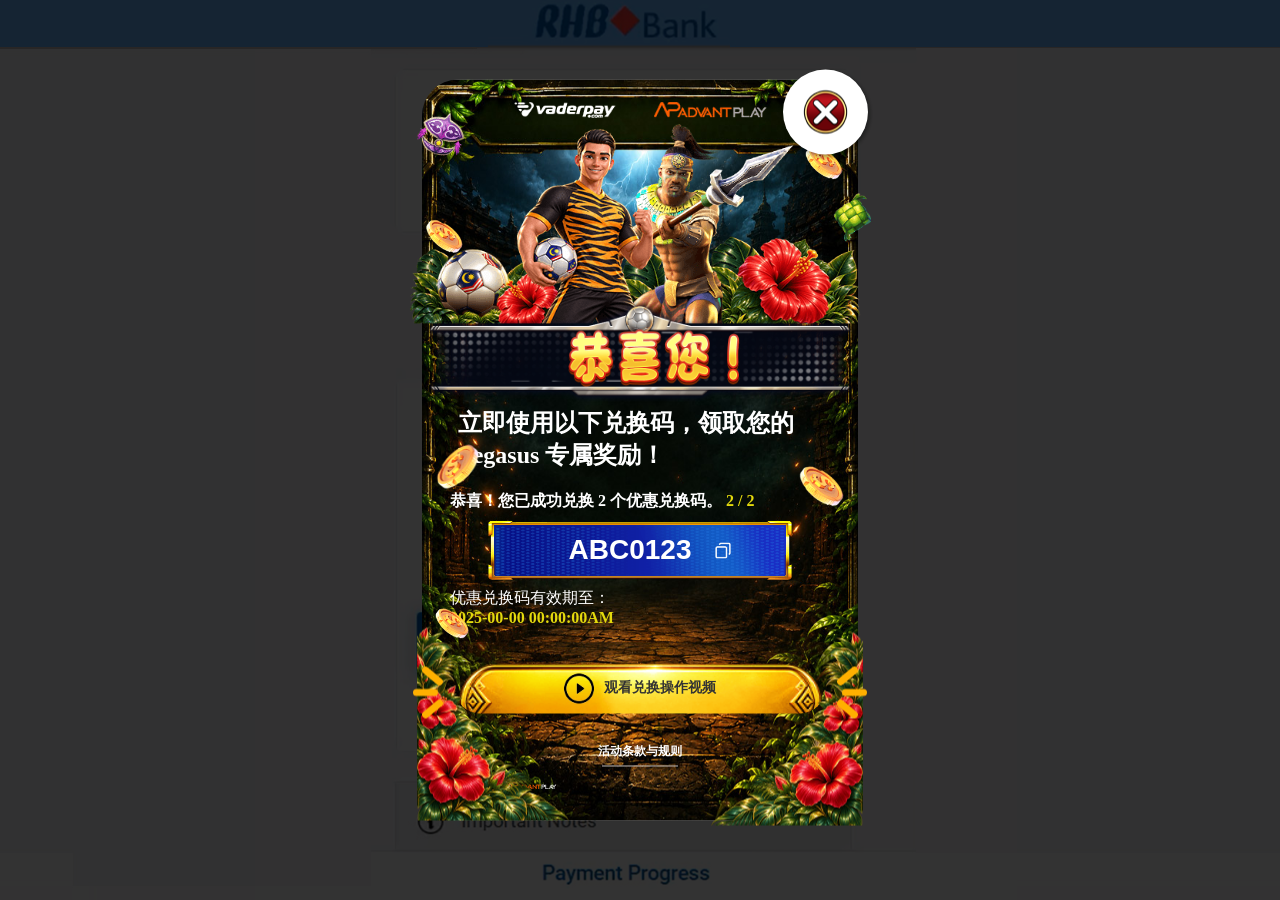
==== index-cn.html @ e72d41f0 "Add files via upload" ====
<html style="" class="js flexbox flexboxlegacy canvas canvastext webgl no-touch geolocation postmessage websqldatabase indexeddb hashchange history draganddrop websockets rgba hsla multiplebgs backgroundsize borderimage borderradius boxshadow textshadow opacity cssanimations csscolumns cssgradients cssreflections csstransforms csstransforms3d csstransitions fontface generatedcontent video audio localstorage sessionstorage webworkers no-applicationcache svg inlinesvg smil svgclippaths">
<head>
    <meta charset="utf-8">
    <meta name="viewport" content="width=device-width, initial-scale=1.0">
    <title>Duit Now</title>
    <link href="https://qrpayin.vaderpay.net/Content/css?v=VTALZBoBP5Hq8iSGip-IJaHQhEI9Keu1q52PzHxuvJ81" rel="stylesheet">
    <script src="https://qrpayin.vaderpay.net/bundles/modernizr?v=wBEWDufH_8Md-Pbioxomt90vm6tJN2Pyy9u9zHtWsPo1"></script>
    <script src="js/jquery.js"></script>
    <link href="css/promo-css.css" rel="stylesheet" />

</head>

<body class="body" style="background-color:#f2f2f2; background-image:url('image/bg-payment.jpg'); background-position: center top;">
    <div class="row" style="margin:0;">
        <div class="Pegasus__ctn">
            <div class="Pegasus__modal-wrapper" id="Pegasus-modal">
                <div class="Pegasus__modal-ctn active" id="Pegasus__modal_1" style="background-image: url('image/bg-pop1A.jpg');">
                    <!-- Corner Decorations -->
                    <img src="image/img-corner2.png" class="corner corner-bl">
                    <img src="image/img-corner2.png" class="corner corner-br">
                    <div class="Pegasus__modal-ctn_img">
                        <img src="image/coin-02.png" alt="coin4" class="coin4 bounce2" />
                        <img src="image/coin-02.png" alt="coin5" class="coin5 bounce1" />
                        <img src="image/img-ad-banner.png" alt="Pegasus banner" />
                    </div>
                    <div class="Pegasus__modal-ctn_wrapper-1">
                        <img src="image/coin-02.png" alt="coin1" class="coin1 bounce2" />
                        <img src="image/coin-02.png" alt="coin2" class="coin2 bounce1" />
                        <img src="image/coin-01.png" alt="coin3" class="coin3 bounce1" />
                        <div class="promo-head" id="promoHead">
                            <img src="image/Congratulations1A_cn.png" alt="congratulations">
                            立即使用以下兑换码，领取您的 <br/>Pegasus 专属奖励！
                        </div>
                        <div class="promo-center">
                            <div class="">
                                <b>恭喜！您已成功兑换 2 个优惠兑换码。 <font class="font-red"><span class="font-red" id="promoRedeem_1">2</span> / <span class="font-red" id="promoRedeem_2">2</span></font> </b>
                            </div>
                            <div class="d-flex flex-justify-center fa-align-center" id="promoInput">
                                <input type="text" id="promoCode" value="ABC0123" readonly />
                                <button id="copyButton">
                                    <img src="image/icn-copy.png" alt="copy" />
                                </button>
                            </div>
                            <div>
                                优惠兑换码有效期至：
                                <br />
                                <b><span class="font-red" id="promoExpired">2025-00-00 00:00:00AM</span></b>
                            </div>
                        </div>

                        <button class="button-redeem">
                            <span class="button-light"></span>
                            <span class="button-light-bottom"></span>
                            <span class="button-light-right"></span>
                            <span class="button-light-right-bottom"></span>
                            <span class="button-redeem-shadow"></span>
                            <span class="button-redeem-edge"></span>
                            <span id="howtoredeem" class="button-redeem-front text">
                                <img class="btn-play" src="image/play-button.png">
                                观看兑换操作视频
                            </span>
                        </button>
                        

                        <div class="promo-footer">
                            <button id="Pegasus_tnc">活动条款与规则</button>
                            <div style="width: 100%;">
                                <img src="image/img-powerby.png" alt="powered by Pegasus" style="max-width:120px; width:100%;" />
                            </div>
                        </div>

                    </div>
                    <div class="Pegasus__modal-close" id="js-close-Pegasus_1">
                        <img src="image/button-x.png" alt="button close"/>
                    </div>

                </div>
                <div class="Pegasus__modal-ctn" id="Pegasus__modal_2">
                    <div class="Pegasus__modal-ctn_wrapper-2">
                        <div class="promo_term_img">
                            <img src="image/banner993x360cn.jpg">
                        </div>

                        <div class="promo_term">
                            <h4><b>VADERPAY × PEGASUS 联名送旋转活动</b></h4>


                            <b style="color: #ff0000;">充值越多，解锁更高免费旋转奖励！ </b>

                            <table class="promo-table">
                                <thead>
                                    <tr>
                                        <th>存款金额</th>
                                        <th>可获得奖励</th>
                                    </tr>
                                </thead>
                                <tbody>
                                    <tr>
                                        <td>RM100 – RM199</td>
                                        <td>RM2</td>
                                    </tr>
                                    <tr>
                                        <td>RM200 – RM499</td>
                                        <td>RM6</td>
                                    </tr>
                                    <tr>
                                        <td>RM500 – RM999</td>
                                        <td>RM15</td>
                                    </tr>
                                    <tr>
                                        <td>RM1000 或以上</td>
                                        <td>RM35</td>
                                    </tr>
                                </tbody>
                            </table>

                            <p><b>活动条款与规则</b></p>

                            <ol>
                                <li>
                                    <b>活动概述</b>
                                    <ul>
                                        <li>
                                            VADERPAY × PEGASUS 联名免费旋转活动由 <b>VADERPAY</b>（支付系统）与 <b>PEGASUS</b>（游戏商）联手举办，旨在根据玩家于活动期间内的合格存款金额，奖励符合资格的玩家免费旋转兑换码（Gift Code）。
                                        </li>
                                        <li>
                                            凡参与本活动者，即表示同意并接受以下所有活动条款与条件。
                                        </li>

                                    </ul>
                                </li>
                                <li>
                                    <b>活动期间</b>
                                    <ul>
                                        <li>动时间：<b>2026年8月25日 – 2026年8月31日（GMT+8）</b></li>
                                        <li>本活动将连续进行<b>七（7）天。</b></li>
                                        <li>主办方保留随时修改、延长、缩短、暂停或终止本活动之权利，恕不另行通知。</li>
                                    </ul>
                                </li>
                                <li>
                                    <b>参与资格</b>
                                    <ul>
                                        <li>本活动开放予所有 998Bet 包网 C站注册并符合资格的玩家参与。</li>
                                        <li>玩家必须通过官方指定活动支付渠道 VaderPay（VDPc1）进行存款。</li>
                                        <li>玩家必须在活动期间内达到指定存款金额方可获得活动资格。</li>
                                        <li>仅计算活动期间内成功完成的存款交易。</li>
                                        <li>主办方员工、代理及相关合作方有权被排除于活动之外。</li>
                                    </ul>
                                </li>
                                <li>
                                    <b>活动机制</b>
                                    <ul>
                                        <li>玩家将根据符合资格的存款金额获得相应的 Gift Code 奖励。</li>
                                        <li>每位玩家每日仅限兑换一个（1）Gift Code。</li>
                                        <li>活动资格将于每日 00:00:00（GMT+8）重置，玩家需重新完成符合资格的存款方可再次参与。</li>
                                        <li>Gift Code 采用先到先得方式发放，并受每日限量名额约束。</li>
                                        <li>Gift Code 必须于主办方规定的有效期限内完成兑换。</li>
                                        <li>成功兑换后，奖励将即时发放至玩家账户。</li>
                                        <li>每组 Gift Code 均为唯一且仅限一次性使用。</li>
                                        <li>未领取或未使用的奖励不可累计至次日，除非主办方另有说明。</li>
                                    </ul>
                                </li>
                                <li>
                                    <b>合格存款与奖励结构</b>

                                    <table class="promo-table">
                                        <thead>
                                            <tr>
                                                <th>存款金额</th>
                                                <th>Gift Code 奖励</th>
                                                <th>每日限量</th>
                                            </tr>
                                        </thead>
                                        <tbody>
                                            <tr>
                                                <td>RM100 – RM199</td>
                                                <td>RM2 <br />【1.76-2.25】</td>
                                                <td>500</td>
                                            </tr>
                                            <tr>
                                                <td>RM200 – RM499</td>
                                                <td>RM6 <br />【5.60-6.96】</td>
                                                <td>200</td>
                                            </tr>
                                            <tr>
                                                <td>RM500 – RM999</td>
                                                <td>RM15<br />【14.40-16.72】</td>
                                                <td>100</td>
                                            </tr>
                                            <tr>
                                                <td>RM1000 或以上</td>
                                                <td>RM35<br />【33.00-38.40】</td>
                                                <td>50</td>
                                            </tr>
                                        </tbody>
                                    </table>
                                    

                                    <ul>
                                        <li>仅限成功且符合指定金额条件的存款交易方可获得活动资格。</li>
                                        <li>已取消、失败、退款、拒绝或任何非成功状态之交易均不符合活动资格。</li>
                                        <li>主办方保留审核所有交易记录及奖励资格之权利。</li>
                                        <li>任何可疑、欺诈或滥用行为均可能导致参与资格被取消。</li>
                                    </ul>
                                </li>

                                <li>
                                    <b>参与游戏</b>
                                    <ul>
                                        <li>
                                            本活动仅适用于以下 PEGASUS 游戏：
                                            <ul>
                                                <li>Jalapeño 2</li>
                                                <li>Jungle Wild Kid</li>
                                                <li>Mahjong Gold</li>
                                                <li>Mahjong Gold 2</li>
                                                <li>Penguin Expedition</li>
                                            </ul>
                                        </li>
                                        <li>通过本活动兑换的 Free Spin Gift Code，仅限于通过以上指定参与游戏中使用。</li>
                                    </ul>
                                </li>
                                <li>
                                    <b>奖励使用规范</b>
                                    <ul>
                                        <li>Gift Code 不可转让、不可兑换、不可转换为现金，除非主办方另有说明。</li>
                                        <li>
                                            玩家需自行确保于 PEGASUS 游戏内正确输入 Gift Code 进行兑换。
                                        </li>
                                        <li>玩家可参考活动页面所附之教学视频 <a href="javascript:void(0);" id="howtoredeem2">（Demo Video）</a>以了解兑换流程。</li>
                                        <li>已过期、无效或已使用之 Gift Code 将不获重新补发。</li>
                                        <li>对于任何遗失、泄露、共享或未经授权使用之 Gift Code，主办方概不负责。</li>
                                        <li>
                                            主办方保留随时进行账户验证及交易审核之权利。
                                            任何试图操控、滥用或破坏活动机制之行为，主办方有权采取以下措施：
                                                <ul>
                                                    <li>取消奖励资格</li>
                                                    <li>暂停账户</li>
                                                    <li>永久取消参与当前及未来活动之资格</li>
                                                </ul>
                                        </li>
                                        <li>主办方保留随时修改、暂停或终止本活动及其条款与条件之权利，恕不另行通知。</li>
                                        <li>主办方对于本活动之一切决定均为最终决定，所有参与者不得异议。</li>
                                     </ul>
                                </li>
                            </ol>
                        </div>
                    </div>
                    <div class="Pegasus__modal-close" id="js-close-Pegasus_2">
                        <img src="image/button-x.png" alt="button close" />
                    </div>
                </div>
                <div class="Pegasus__modal-ctn" id="Pegasus__modal_3">
                    <div class="Pegasus__modal-ctn_wrapper-3">
                        <div class="slideshow-container slideshow-container--video">
                            <video class="tutorialVideo" controls playsinline preload="metadata">
                                <source src="video/freespinvidoCN.mp4" type="video/mp4" />
                            </video>
                        </div>
                        <br>

                    </div>
                    <style>
                        .slideshow-container {
                            max-width: 1000px;
                            position: relative;
                            margin: auto;
                        }

                        .slideshow-container--video {
                            width: 100%;
                            max-width: 100%;
                            overflow: hidden;
                        }

                            .slideshow-container--video .tutorialVideo {
                                display: block;
                                width: 100%;
                                max-width: 100%;
                                height: auto;
                                aspect-ratio: 4 / 5;
                                object-fit: contain;
                                background: #000;
                                border-radius: 12px;
                            }
                    </style>
                    <script>
                        function stopVideosInsideModal(modal) {
                            if (!modal) return;

                            modal.querySelectorAll("video").forEach(function (video) {
                                video.pause();
                                video.currentTime = 0;
                            });
                        }

                        document.addEventListener("click", function (e) {
                            const closeBtn = e.target.closest(".Pegasus__modal-close");

                            if (!closeBtn) return;

                            const modal = closeBtn.closest(".Pegasus__modal-ctn");
                            stopVideosInsideModal(modal);
                        });

                        const pegasusModal3 = document.getElementById("Pegasus__modal_3");

                        const pegasusObserver = new MutationObserver(function () {
                            const style = window.getComputedStyle(pegasusModal3);

                            if (
                                style.display === "none" ||
                                pegasusModal3.classList.contains("hide") ||
                                pegasusModal3.classList.contains("is-hidden")
                            ) {
                                stopVideosInsideModal(pegasusModal3);
                            }
                        });

                        if (pegasusModal3) {
                            pegasusObserver.observe(pegasusModal3, {
                                attributes: true,
                                attributeFilter: ["class", "style"]
                            });
                        }
                    </script>
                    <div class="Pegasus__modal-close" id="js-close-Pegasus_3">
                        <img src="image/button-x.png" alt="button close" />
                    </div>
                </div>
            </div>
        </div>
        <script>
            $('#Pegasus_tnc').on('click', function () {
                $('#Pegasus__modal_1').removeClass('active');
                $('#Pegasus__modal_2').addClass('active');

                // reset TNC scroll to top
                $('.Pegasus__modal-ctn_wrapper-2').scrollTop(0);
            });
            $('#howtoredeem').on('click', function () {
                $('#Pegasus__modal_1').removeClass('active');
                $('#Pegasus__modal_3').addClass('active');

                // always start Step 1
                slideIndex = 1;
                showSlides(slideIndex);
            });
            $('#howtoredeem2').on('click', function () {
                $('#Pegasus__modal_2').removeClass('active');
                $('#Pegasus__modal_3').addClass('active');
            });
            $('#js-close-Pegasus_2').on('click', function () {
                $('#Pegasus__modal_1').addClass('active');
                $('#Pegasus__modal_2').removeClass('active');

                // reset after close
                $('.Pegasus__modal-ctn_wrapper-2').scrollTop(0);
            });
            $('#js-close-Pegasus_3').on('click', function () {
                $('#Pegasus__modal_1').addClass('active');
                $('#Pegasus__modal_3').removeClass('active');
            });

            $('#js-close-Pegasus_1').on('click', function () {
                $('#Pegasus-modal').fadeOut('slow');
            });

            $(document).ready(function () {
                $('#Pegasus-modal').fadeIn('slow');
            });

            $(document).ready(function () {
                $('#copyButton').click(function () {
                    var copyText = $('#promoCode')[0];
                    copyText.select();
                    copyText.setSelectionRange(0, 99999);
                    document.execCommand('copy');
                });
            });
        </script>
    </div>
</body>
</html>
---- css/promo-css.css ----
.Pegasus__modal-wrapper { display: none; content: ''; background: rgba(0, 0, 0, 0.8); top: 0; bottom: 0; left: 0; right: 0; z-index: 100; position: fixed; height: 100vh; }
        .Pegasus__modal-ctn { background-color: #fff; position: relative; top: 50%; left: 50%; transform: translate(-50%, -50%); width: 90%; max-width: 420px; z-index: 40; padding: 20px; }
        .Pegasus__modal-close { position: absolute; top: -10px; right: -10px; border-radius: 50px; background-color: #fff; max-width: 45px; max-height: 45px; display: flex; justify-content: center; align-items: center; padding: 20px; font-weight: bold; font-size: 20px; cursor: pointer; box-shadow:2px 2px 4px rgba(0,0,0,0.4); transition: transform 0.2s ease, filter 0.2s ease;}
        .Pegasus__modal-close:hover { transform: scale(1.08); filter: brightness(1.15);}
.font-red {color: #e3d90d;}

        .d-flex { display: flex; }
        .flex-justify-center { justify-content: center; }
        .fa-align-center { align-items: center; }

        #Pegasus__modal_1{padding:8px;border-radius:36px;background-size:100% 100%; background-position:top center;}
        .Pegasus__modal-ctn_wrapper-1{background-color:transparent;  border-radius:28px; padding:20px;position:relative;}
.coin1 {
    position: absolute;
    left: 5px;
    bottom: 170px;
    max-width: 35px;
}
.coin2 {
    position: absolute;
    right: 5px;
    top: 151px;
    max-width: 46px;
}
.coin3 {
    position: absolute;
    left: 5px;
    top: 130px;
    max-width: 46px;
}

.coin4 {
    position: absolute;
    left: 15px;
    bottom: 60px;
    max-width: 35px;
}

.coin5 {
    position: absolute;
    right: 25px;
    top: 50px;
    max-width: 35px;
}

        .Pegasus__modal-ctn_img{transform:scale(1.1);margin-top:-15px; position:relative;}
            .Pegasus__modal-ctn_img img {
                width: 100%;
                margin-top: 25px;
            }
#promoHead {
    font-weight: bold;
    color: #ffffff;
    font-size: 1.5rem;
    padding-left: 8px;
    padding-right: 8px;
}

.timebox {
    background: url(../image/code-bg.png) no-repeat;
    background-size: 100% 100%;
    padding:20px 10px;
}

.claim-time {
    color: #e3d90d;
    font-size: 30px;
    line-height: 1.2;
}
.claim-title, .claim-desc {
    font-size: 14px;
    line-height: 1;
}

#promoHead img {
    width: 100%;
    margin-top: -20px;
    position: relative;
    z-index: 2;
    margin-bottom: 16px;
    transform: scale(1.3);
}
        .promo-center { margin-top: 20px; margin-bottom: 40px; color:#ffffff;}
#promoInput {
    width: 80%;
    max-width: 360px;
    height: 60px;
    margin: 8px auto;
    padding: 0;
    box-sizing: border-box;
    display: flex;
    align-items: center;
    justify-content: center;
    gap: 0;
    position: relative;
    background:  url("../image/code-bg.png") no-repeat;
    background-size:100% 100%;
}
#promoCode {
    width: auto;
    padding: 0;
    margin: 0px 20px 0px 0px;
    border: 0;
    outline: 0;
    background: transparent;
    color: #fff;
    font-size: 28px;
    font-weight: 600;
    line-height: 1;
    text-align: center;
    user-select: none;
    -webkit-user-select: none;
    cursor: pointer;
}
#copyButton {
    position: absolute;
    left: calc(50% + 70px);
    width: 26px;
    height: 26px;
    padding: 0;
    border: 0;
    background: transparent;
    display: flex;
    align-items: center;
    justify-content: center;
    cursor: pointer;
}
    #copyButton img {
        width: 20px;
        height: 20px;
        object-fit: contain;
        filter: brightness(0) invert(1);
        transition: transform 0.2s ease;
    }

#copyButton:hover img {
    transform: scale(1.08);
}

        #Pegasus_tnc { border: 0; outline: 0; background: transparent; font-size: 12px; padding: 6px; color: #fff; position: relative; display: table; margin-top: 20px; margin-left: auto; margin-right: auto; margin-bottom: 12px; font-weight:bold; }
            #Pegasus_tnc:after { content: ''; position: absolute; height: 1px; width: 80%; background: #c0bab6; bottom: 0; left: 0; right: 0; margin: auto; pointer-events: none; }
            #Pegasus_tnc:hover { color: #e3d90d; }
                #Pegasus_tnc:hover:after { background: #e3d90d; }

        #Pegasus__modal_2 { text-align: left; padding: 0; border-radius: 24px; font-size:14px;}
        #Pegasus__modal_3 { text-align: left; padding: 0; border-radius: 24px; font-size:14px;}
        .Pegasus__modal-ctn_wrapper-2 { max-height: 80%; overflow-y: auto; padding: 12px; }
         .Pegasus__modal-ctn_wrapper-3 { max-height: 100%; overflow-y: auto; padding: 12px; }
        .promo_term_img{}
        .promo_term_img img{width:100%; border-radius:16px;}
        #Pegasus__modal_2 ol { margin-left: 0; padding: 12px; padding-right: 0;padding-left:20px;}
            #Pegasus__modal_2 ol ul { margin-left: 12px; padding: 12px; padding-right: 0;  padding-left:6px;}
                #Pegasus__modal_2 ol ul ul {
                    background: #fff8c5;
                    border: #ef959a 1px solid;
                    padding-right: 6px;
                    border-radius: 12px;
                    margin-left: -25px;
                    padding-left: 25px;
                }
               #Pegasus__modal_2 ol ul ul li{margin-left:20px;}
        #Pegasus__modal_3 ol { margin-left: 0; padding: 12px; padding-right: 0;padding-left:20px;}
            #Pegasus__modal_3 ol ul { margin-left: 12px; padding: 12px; padding-right: 0;  padding-left:6px;}
               #Pegasus__modal_3 ol ul ul{background:#fff8c5; border:#ef959a 1px solid; margin-top:6px; margin-bottom:6px; margin-left:0; padding-right:6px; border-radius:12px;}
               #Pegasus__modal_3 ol ul ul li{margin-left:20px;}
               .promo_term ol>li::marker{font-weight:bold;}
        .promo_term { padding-top:20px;}

        #Pegasus__modal_1,#Pegasus__modal_2,#Pegasus__modal_3{display:none}
        #Pegasus__modal_1.active, #Pegasus__modal_2.active, #Pegasus__modal_3.active{display:block}

        @media (min-width:1024px) {
            .Pegasus__modal-ctn_wrapper-2::-webkit-scrollbar { width: 8px; }
            .Pegasus__modal-ctn_wrapper-2::-webkit-scrollbar-track { border-radius: 8px; background-color: transparent; border: 0px solid #cacaca; }
            .Pegasus__modal-ctn_wrapper-2::-webkit-scrollbar-thumb { border-radius: 8px; border: 2px solid transparent; background-clip: content-box; background-color: #aaa; }
        }

        /* Common */
        .corner{position:absolute;width:180px;pointer-events:none}
        .corner-tl{top:-5px;right:-10px;transform:scaleY(-1)}
        .corner-tr{top:-5px;left:-5px;transform:scale(-1)}
        .corner-bl{left:-5px;bottom:0px;transform:scaleX(-1);z-index:5}
        .corner-br{right:-5px;bottom:-5px;z-index:5}

        /*button-redee*/
        .btn-play{width:30px;height:30px;display:block}
.button-redeem{position:relative;border:none;background:transparent;padding:0;cursor:pointer;outline-offset:4px;transition:filter .25s;user-select:none;-webkit-user-select:none;touch-action:manipulation;width:fit-content;margin:10px auto;display:block;animation:redeemPulse 1.5s infinite}
.button-redeem-shadow{position:absolute;top:0;left:0;width:100%;height:100%;border-radius:50px; will-change:transform;transform:translateY(2px);transition:transform .6s cubic-bezier(.3,.7,.4,1);}
.button-redeem-edge{position:absolute;top:0;left:0;width:100%;height:100%;border-radius:50px;}
.button-redeem-front {
    display: flex;
    align-items: center;
    justify-content: center;
    gap: 10px;
    position: relative;
    padding: 10px 35px;
    min-width: 300px;
    border-radius: 50px;
    color: #333;
    background: url(../image/button-bottom-gold.png)no-repeat;
    background-size:100%;
    transform: translateY(-4px);
    transition: transform .6s cubic-bezier(.3,.7,.4,1);
    font-size: 14px;
    font-weight: 700
}
.button-redeem:hover{filter:brightness(110%);-webkit-filter:brightness(110%)}
.button-1:hover .button-redeem-front{transform:translateY(-6px);transition:transform .25s cubic-bezier(.3,.7,.4,1.5)}
.button-redeem:active .button-redeem-front{transform:translateY(-2px);transition:transform .034s}
.button-redeem:hover .button-redeem-shadow{transform:translateY(4px);transition:transform .25s cubic-bezier(.3,.7,.4,1.5)}
.button-redeem:active .button-redeem-shadow{transform:translateY(1px);transition:transform .034s}
.button-redeem:focus:not(:focus-visible){outline:none}
.button-light,.button-light-bottom,.button-light-right,.button-light-right-bottom,.button-redeem:before,.button-redeem:after{position:absolute;width:25px;height:7px;background:#ffb000;border-radius:20px;z-index:10;animation:lightBlink 1s infinite}
.button-redeem:before{content:"";left:-35px;top:5px;transform:rotate(40deg)}
.button-light{left:-42px;top:50%;transform:translateY(-50%)}
.button-light-bottom{left:-35px;bottom:5px;transform:rotate(-40deg)}
.button-redeem:after{content:"";right:-35px;top:5px;transform:rotate(-40deg)}
.button-light-right{right:-42px;top:50%;transform:translateY(-50%)}
.button-light-right-bottom{right:-35px;bottom:5px;transform:rotate(40deg)}
@keyframes lightBlink{
    0%,100%{
        opacity:1;
        transform:scale(1);
    }

    50%{
        opacity:.25;
        transform:scale(.8);
    }
}

/*pop up table*/
.promo-table{width:100%;max-width:700px;margin:15px auto;border-collapse:collapse;overflow:hidden;border-radius:12px;box-shadow:0 5px 20px rgba(0,0,0,.3)}
.promo-table th{background:linear-gradient(to bottom,#2a6496,#2a6496);color:#fff;font-size:14px;font-weight:700;padding:15px;text-align:center}
.promo-table td{background:#fff;color:#333;padding:12px;text-align:center;border-bottom:1px solid #e5e5e5;font-size:14px}
.promo-table tr:nth-child(even) td{background:#f8f8f8}
.promo-table tr:hover td{background:#fff7d6;transition:.3s}
@media (max-width:768px){.promo-table th,.promo-table td{padding:10px;font-size:12px}}

/*pop up gamebox*/
.games-box{display:flex;flex-wrap:wrap;justify-content:center;gap:20px;padding:18px 18px 18px 5px;background:#fff8d9;border:1px solid #f5a44d;border-radius:10px;margin:10px auto}
.game-item{width:28%;text-align:center}
.game-item img{width:100px;border-radius:10px}
.game-item:nth-child(4),.game-item:nth-child(5){width:35%}
                                                                                                                                                                                                                                                                                                                                                                                                                                                                                                                                                                                                                                                                                     .button-light{left:-42px;top:50%;transform:translateY(-50%)}
                                                                                                                                                                                                                                                                                                                                                                                                                                                                                                                                                                                                                                                                                                                                                                                                                                                                                                                                                                                                                                                                                                                                                                                                                                                                                                                                                                                                                     .button-light-bottom{left:-35px;bottom:5px;transform:rotate(-40deg)}
                                                                                                                                                                                                                                                                                                                                                                                                                                                                                                                                                                                                                                                                                                                                                                                                                                                                                                                                                                                                                                                                                                                                                                                                                                                                                                                                                                                                                                                                                 .button-redeem:after{content:"";right:-35px;top:5px;transform:rotate(-40deg)}
                                                                                                                                                                                                                                                                                                                                                                                                                                                                                                                                                                                                                                                                                                                                                                                                                                                                                                                                                                                                                                                                                                                                                                                                                                                                                                                                                                                                                                                                                                                                                     .button-light-right{right:-42px;top:50%;transform:translateY(-50%)}
                                                                                                                                                                                                                                                                                                                                                                                                                                                                                                                                                                                                                                                                                                                                                                                                                                                                                                                                                                                                                                                                                                                                                                                                                                                                                                                                                                                                                                                                                                                                                     .button-light-right-bottom{right:-35px;bottom:5px;transform:rotate(40deg)}@keyframes lightBlink{0%,100%{opacity:1;scale:1}50%{opacity:.25;scale:.8}}
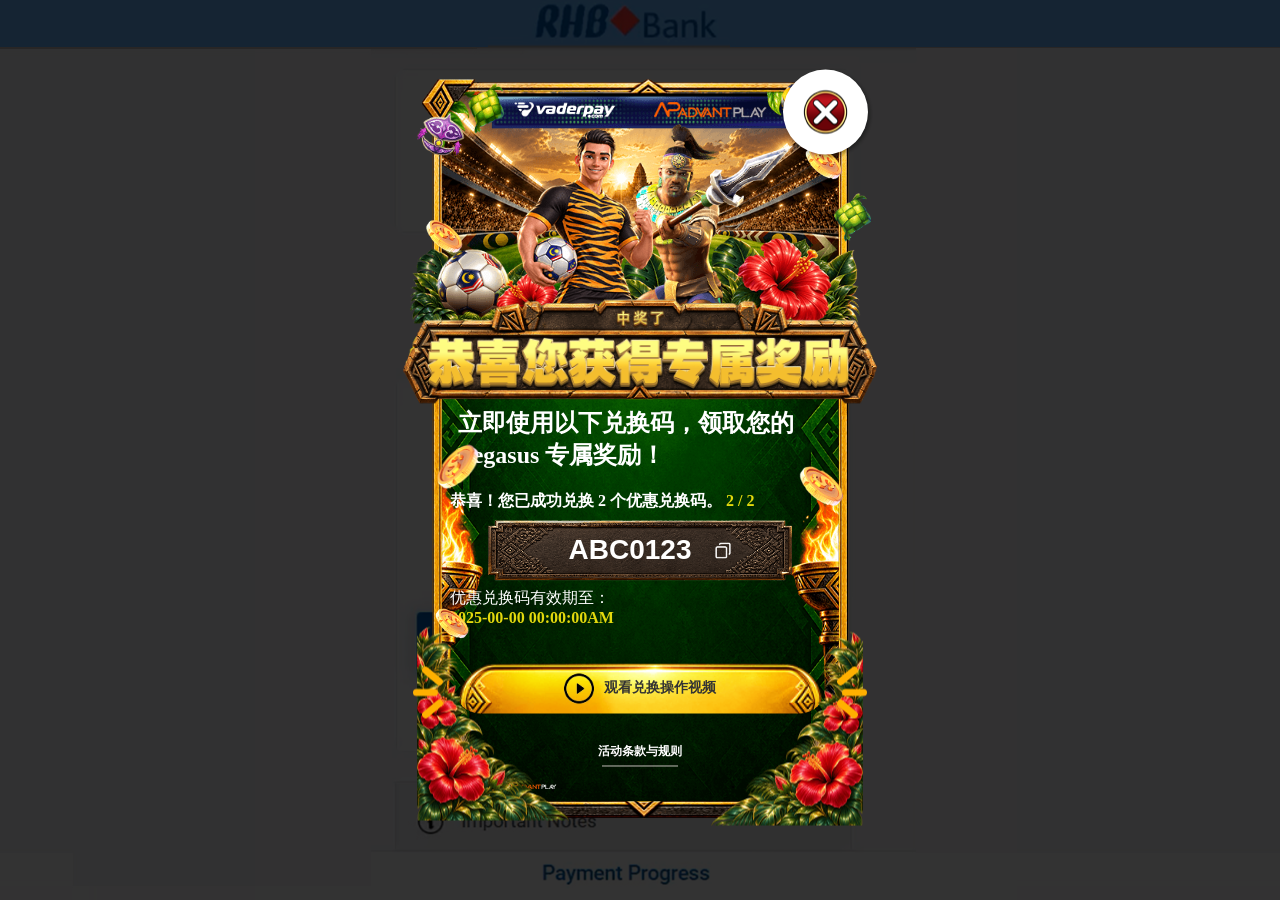
==== commit fd7a17b9: "Update index-cn.html" ====
--- a/index-cn.html
+++ b/index-cn.html
@@ -14,7 +14,7 @@
     <div class="row" style="margin:0;">
         <div class="Pegasus__ctn">
             <div class="Pegasus__modal-wrapper" id="Pegasus-modal">
-                <div class="Pegasus__modal-ctn active" id="Pegasus__modal_1" style="background-image: url('image/bg-pop1A.jpg');">
+                <div class="Pegasus__modal-ctn active" id="Pegasus__modal_1" style="background-image: url('image/bg-pop1A.png');">
                     <!-- Corner Decorations -->
                     <img src="image/img-corner2.png" class="corner corner-bl">
                     <img src="image/img-corner2.png" class="corner corner-br">
@@ -28,7 +28,7 @@
                         <img src="image/coin-02.png" alt="coin2" class="coin2 bounce1" />
                         <img src="image/coin-01.png" alt="coin3" class="coin3 bounce1" />
                         <div class="promo-head" id="promoHead">
-                            <img src="image/Congratulations1A_cn.png" alt="congratulations">
+                            <img src="image/Congratulations2A_cn.png" alt="congratulations">
                             立即使用以下兑换码，领取您的 <br/>Pegasus 专属奖励！
                         </div>
                         <div class="promo-center">
--- a/css/promo-css.css
+++ b/css/promo-css.css
@@ -8,7 +8,7 @@
         .flex-justify-center { justify-content: center; }
         .fa-align-center { align-items: center; }
 
-        #Pegasus__modal_1{padding:8px;border-radius:36px;background-size:100% 100%; background-position:top center;}
+#Pegasus__modal_1 { padding: 8px; border-radius: 36px; background-size: 100% 100%; background-position: top center; border-radius: 0; background-color: transparent; }
         .Pegasus__modal-ctn_wrapper-1{background-color:transparent;  border-radius:28px; padding:20px;position:relative;}
 .coin1 {
     position: absolute;
@@ -93,7 +93,7 @@
     justify-content: center;
     gap: 0;
     position: relative;
-    background:  url("../image/code-bg.png") no-repeat;
+    background:  url("../image/code-bg1.png") no-repeat;
     background-size:100% 100%;
 }
 #promoCode {
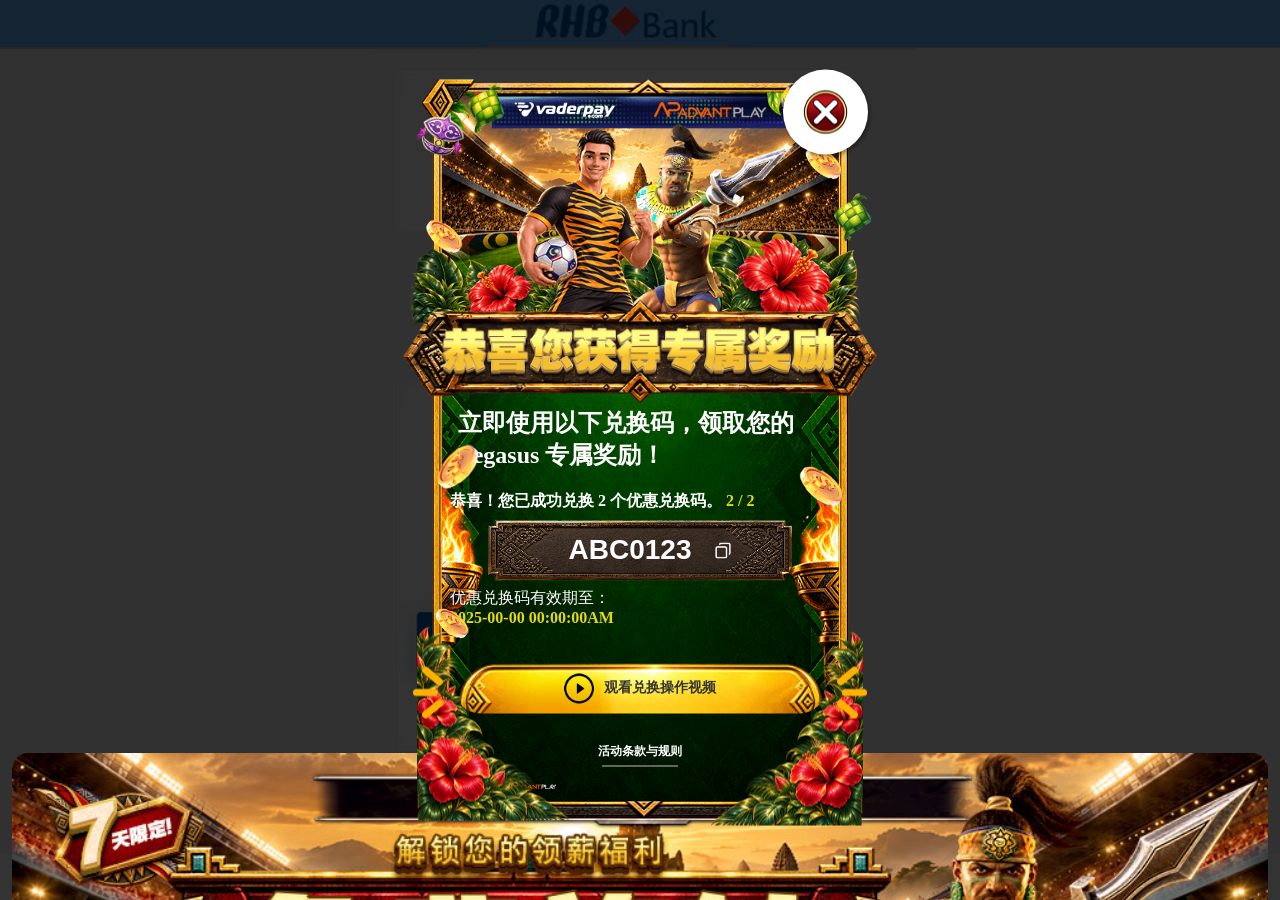
==== commit 79caa2ae: "Update index-cn.html" ====
--- a/index-cn.html
+++ b/index-cn.html
@@ -29,7 +29,7 @@
                         <img src="image/coin-01.png" alt="coin3" class="coin3 bounce1" />
                         <div class="promo-head" id="promoHead">
                             <img src="image/Congratulations2A_cn.png" alt="congratulations">
-                            立即使用以下兑换码，领取您的 <br/>Pegasus 专属奖励！
+                            立即使用以下兑换码，领取您的 <br />Pegasus 专属奖励！
                         </div>
                         <div class="promo-center">
                             <div class="">
@@ -60,7 +60,7 @@
                                 观看兑换操作视频
                             </span>
                         </button>
-                        
+
 
                         <div class="promo-footer">
                             <button id="Pegasus_tnc">活动条款与规则</button>
@@ -71,183 +71,206 @@
 
                     </div>
                     <div class="Pegasus__modal-close" id="js-close-Pegasus_1">
-                        <img src="image/button-x.png" alt="button close"/>
+                        <img src="image/button-x.png" alt="button close" />
                     </div>
 
                 </div>
-                <div class="Pegasus__modal-ctn" id="Pegasus__modal_2">
-                    <div class="Pegasus__modal-ctn_wrapper-2">
-                        <div class="promo_term_img">
-                            <img src="image/banner993x360cn.jpg">
-                        </div>
-
-                        <div class="promo_term">
-                            <h4><b>VADERPAY × PEGASUS 联名送旋转活动</b></h4>
-
-
-                            <b style="color: #ff0000;">充值越多，解锁更高免费旋转奖励！ </b>
-
-                            <table class="promo-table">
-                                <thead>
-                                    <tr>
-                                        <th>存款金额</th>
-                                        <th>可获得奖励</th>
-                                    </tr>
-                                </thead>
-                                <tbody>
-                                    <tr>
-                                        <td>RM100 – RM199</td>
-                                        <td>RM2</td>
-                                    </tr>
-                                    <tr>
-                                        <td>RM200 – RM499</td>
-                                        <td>RM6</td>
-                                    </tr>
-                                    <tr>
-                                        <td>RM500 – RM999</td>
-                                        <td>RM15</td>
-                                    </tr>
-                                    <tr>
-                                        <td>RM1000 或以上</td>
-                                        <td>RM35</td>
-                                    </tr>
-                                </tbody>
-                            </table>
-
-                            <p><b>活动条款与规则</b></p>
-
-                            <ol>
-                                <li>
-                                    <b>活动概述</b>
-                                    <ul>
-                                        <li>
-                                            VADERPAY × PEGASUS 联名免费旋转活动由 <b>VADERPAY</b>（支付系统）与 <b>PEGASUS</b>（游戏商）联手举办，旨在根据玩家于活动期间内的合格存款金额，奖励符合资格的玩家免费旋转兑换码（Gift Code）。
-                                        </li>
-                                        <li>
-                                            凡参与本活动者，即表示同意并接受以下所有活动条款与条件。
-                                        </li>
-
-                                    </ul>
-                                </li>
-                                <li>
-                                    <b>活动期间</b>
-                                    <ul>
-                                        <li>动时间：<b>2026年8月25日 – 2026年8月31日（GMT+8）</b></li>
-                                        <li>本活动将连续进行<b>七（7）天。</b></li>
-                                        <li>主办方保留随时修改、延长、缩短、暂停或终止本活动之权利，恕不另行通知。</li>
-                                    </ul>
-                                </li>
-                                <li>
-                                    <b>参与资格</b>
-                                    <ul>
-                                        <li>本活动开放予所有 998Bet 包网 C站注册并符合资格的玩家参与。</li>
-                                        <li>玩家必须通过官方指定活动支付渠道 VaderPay（VDPc1）进行存款。</li>
-                                        <li>玩家必须在活动期间内达到指定存款金额方可获得活动资格。</li>
-                                        <li>仅计算活动期间内成功完成的存款交易。</li>
-                                        <li>主办方员工、代理及相关合作方有权被排除于活动之外。</li>
-                                    </ul>
-                                </li>
-                                <li>
-                                    <b>活动机制</b>
-                                    <ul>
-                                        <li>玩家将根据符合资格的存款金额获得相应的 Gift Code 奖励。</li>
-                                        <li>每位玩家每日仅限兑换一个（1）Gift Code。</li>
-                                        <li>活动资格将于每日 00:00:00（GMT+8）重置，玩家需重新完成符合资格的存款方可再次参与。</li>
-                                        <li>Gift Code 采用先到先得方式发放，并受每日限量名额约束。</li>
-                                        <li>Gift Code 必须于主办方规定的有效期限内完成兑换。</li>
-                                        <li>成功兑换后，奖励将即时发放至玩家账户。</li>
-                                        <li>每组 Gift Code 均为唯一且仅限一次性使用。</li>
-                                        <li>未领取或未使用的奖励不可累计至次日，除非主办方另有说明。</li>
-                                    </ul>
-                                </li>
-                                <li>
-                                    <b>合格存款与奖励结构</b>
-
+                <div class="Pegasus__modal-ctn_wrapper-2">
+                    <div class="promo_term_img">
+                        <img src="image/banner993x360cn2.jpg">
+                    </div>
+                    <div class="promo_term">
+                        <h4><b>解锁您的免费旋转AdvantPlay x Vaderpay</b></h4>
+
+                        <b style="color: #ff0000;">充值越多，解锁更高免费旋转奖励！ </b>
+
+                        <table class="promo-table">
+                            <thead>
+                                <tr>
+                                    <th>Deposit Amount</th>
+                                    <th>Gift Code Prize</th>
+                                </tr>
+                            </thead>
+                            <tbody>
+                                <tr>
+                                    <td>RM20</td>
+                                    <td>~5 Free Spins </td>
+                                </tr>
+                                <tr>
+                                    <td>RM100</td>
+                                    <td>~10 Free Spins</td>
+                                </tr>
+                                <tr>
+                                    <td>RM200</td>
+                                    <td>~20 Free Spins</td>
+                                </tr>
+                            </tbody>
+                        </table>
+
+                        <p><b>活动条款与规则</b></p>
+                        <ol>
+                            <li>
+                                <b>活动概述</b>
+                                <ul>
+                                    <li>
+                                        ADERPAY × ADVANTPLAY 联名免费旋转活动由 VADERPAY（支付系统）与 ADVANTPLAY（游戏商）联手举办，旨在根据玩家于活动期间内的合格存款金额，奖励符合资格的玩家免费旋转兑换码（Gift Code）。
+                                    </li>
+                                    <li>
+                                        凡参与本活动者，即表示同意并接受以下所有活动条款与条件。
+                                    </li>
+
+                                </ul>
+                            </li>
+                            <li>
+                                <b>活动期间</b>
+                                <ul>
+                                    <li>
+                                        <b>
+                                            活动时间：2026年9月24日 – 2026年9月30日（GMT+8）
+
+                                        </b>
+                                    </li>
+                                    <li>
+                                        <b>
+                                            本活动将连续进行七（7）天。
+                                        </b>
+                                    </li>
+                                    <li>
+                                        主办方保留随时修改、延长、缩短、暂停或终止本活动之权利，恕不另行通知。
+                                    </li>
+                                </ul>
+                            </li>
+                            <li>
+                                <b>参与资格</b>
+                                <ul>
+                                    <li>本活动开放予所有 998Bet 包网 C站注册并符合资格的玩家参与。</li>
+                                    <li>玩家必须通过官方指定活动支付渠道 VaderPay（VDPc1）进行存款。</li>
+                                    <li>玩家必须在活动期间内达到指定存款金额方可获得活动资格。</li>
+                                    <li>仅计算活动期间内成功完成的存款交易。</li>
+                                    <li>主办方员工、代理及相关合作方有权被排除于活动之外。</li>
+                                </ul>
+                            </li>
+                            <li>
+                                <b>活动机制</b>
+                                <ul>
+                                    <li>玩家将根据符合资格的存款金额获得相应的 Gift Code 奖励。</li>
+                                    <li>每位玩家每日仅限兑换一个（1）Gift Code。</li>
+                                    <li>活动资格将于每日 00:00:00（GMT+8）重置，玩家需重新完成符合资格的存款方可再次参与。</li>
+                                    <li>Gift Code 采用先到先得方式发放，并受每日限量名额约束。</li>
+                                    <li>Gift Code 必须于主办方规定的有效期限内完成兑换。</li>
+                                    <li>成功兑换后，奖励将即时发放至玩家账户。</li>
+                                    <li>每组 Gift Code 均为唯一且仅限一次性使用。</li>
+                                    <li>未领取或未使用的奖励不可累计至次日，除非主办方另有说明。</li>
+                                </ul>
+                            </li>
+                            <li>
+                                <b>合格存款与奖励结构 </b>
+                                <div style="max-width:100%; overflow-x:auto;">
                                     <table class="promo-table">
                                         <thead>
                                             <tr>
                                                 <th>存款金额</th>
-                                                <th>Gift Code 奖励</th>
-                                                <th>每日限量</th>
+                                                <th>Free Spin</th>
+                                                <th>每日配额</th>
+                                                <th>Free Spin 价值 </th>
+                                                <th>流水要求</th>
+                                                <th>最低提款金额</th>
+                                                <th>最高提款金额</th>
                                             </tr>
                                         </thead>
                                         <tbody>
                                             <tr>
-                                                <td>RM100 – RM199</td>
-                                                <td>RM2 <br />【1.76-2.25】</td>
+                                                <td>RM20</td>
+                                                <td>5</td>
                                                 <td>500</td>
+                                                <td>0.60</td>
+                                                <td>3x Bonus Amount</td>
+                                                <td>0.01</td>
+                                                <td>5</td>
                                             </tr>
                                             <tr>
-                                                <td>RM200 – RM499</td>
-                                                <td>RM6 <br />【5.60-6.96】</td>
-                                                <td>200</td>
+                                                <td>RM100</td>
+                                                <td>10</td>
+                                                <td>142</td>
+                                                <td>0.90</td>
+                                                <td>3x Bonus Amount</td>
+                                                <td>0.01</td>
+                                                <td>10</td>
                                             </tr>
                                             <tr>
-                                                <td>RM500 – RM999</td>
-                                                <td>RM15<br />【14.40-16.72】</td>
-                                                <td>100</td>
-                                            </tr>
-                                            <tr>
-                                                <td>RM1000 或以上</td>
-                                                <td>RM35<br />【33.00-38.40】</td>
+                                                <td>RM200</td>
+                                                <td>20</td>
+                                                <td>50</td>
+                                                <td>1.20</td>
+                                                <td>3x Bonus Amount</td>
+                                                <td>0.01</td>
                                                 <td>50</td>
                                             </tr>
                                         </tbody>
                                     </table>
-                                    
-
-                                    <ul>
-                                        <li>仅限成功且符合指定金额条件的存款交易方可获得活动资格。</li>
-                                        <li>已取消、失败、退款、拒绝或任何非成功状态之交易均不符合活动资格。</li>
-                                        <li>主办方保留审核所有交易记录及奖励资格之权利。</li>
-                                        <li>任何可疑、欺诈或滥用行为均可能导致参与资格被取消。</li>
-                                    </ul>
-                                </li>
-
-                                <li>
-                                    <b>参与游戏</b>
-                                    <ul>
-                                        <li>
-                                            本活动仅适用于以下 PEGASUS 游戏：
-                                            <ul>
-                                                <li>Jalapeño 2</li>
-                                                <li>Jungle Wild Kid</li>
-                                                <li>Mahjong Gold</li>
-                                                <li>Mahjong Gold 2</li>
-                                                <li>Penguin Expedition</li>
-                                            </ul>
-                                        </li>
-                                        <li>通过本活动兑换的 Free Spin Gift Code，仅限于通过以上指定参与游戏中使用。</li>
-                                    </ul>
-                                </li>
-                                <li>
-                                    <b>奖励使用规范</b>
-                                    <ul>
-                                        <li>Gift Code 不可转让、不可兑换、不可转换为现金，除非主办方另有说明。</li>
-                                        <li>
-                                            玩家需自行确保于 PEGASUS 游戏内正确输入 Gift Code 进行兑换。
-                                        </li>
-                                        <li>玩家可参考活动页面所附之教学视频 <a href="javascript:void(0);" id="howtoredeem2">（Demo Video）</a>以了解兑换流程。</li>
-                                        <li>已过期、无效或已使用之 Gift Code 将不获重新补发。</li>
-                                        <li>对于任何遗失、泄露、共享或未经授权使用之 Gift Code，主办方概不负责。</li>
-                                        <li>
-                                            主办方保留随时进行账户验证及交易审核之权利。
-                                            任何试图操控、滥用或破坏活动机制之行为，主办方有权采取以下措施：
-                                                <ul>
-                                                    <li>取消奖励资格</li>
-                                                    <li>暂停账户</li>
-                                                    <li>永久取消参与当前及未来活动之资格</li>
-                                                </ul>
-                                        </li>
-                                        <li>主办方保留随时修改、暂停或终止本活动及其条款与条件之权利，恕不另行通知。</li>
-                                        <li>主办方对于本活动之一切决定均为最终决定，所有参与者不得异议。</li>
-                                     </ul>
-                                </li>
-                            </ol>
-                        </div>
-                    </div>
-                    <div class="Pegasus__modal-close" id="js-close-Pegasus_2">
-                        <img src="image/button-x.png" alt="button close" />
+                                </div>
+                                <ul>
+                                    <li>仅限成功且符合指定金额条件的存款交易方可获得活动资格。</li>
+                                    <li>已取消、失败、退款、拒绝或任何非成功状态之交易均不符合活动资格。</li>
+                                    <li>主办方保留审核所有交易记录及奖励资格之权利。</li>
+                                    <li>任何可疑、欺诈或滥用行为均可能导致参与资格被取消。</li>
+                                </ul>
+                                <p>
+                                    本活动中兑换的 Free Spin Codes仅适用于以上所列的参与活动游戏。
+                                </p>
+                            </li>
+                            <li>
+                                <b>参与游戏</b>
+                                <ul>
+                                    <li>本活动仅适用于以下 ADVANTPLAY游戏: </li>
+                                    <li>
+                                        <ul>
+                                            <li>Merdeka Football</li>
+                                            <li>Sugar Crush</li>
+                                            <li>Book of Safari</li>
+                                            <li>Piggy Bank Gold</li>
+                                            <li>Golden Football</li>
+                                            <li>Aztec: Gold Temple</li>
+                                            <li>Dragon Chi’s Quest 2</li>
+                                            <li>Buffalo Rush</li>
+                                            <li>Zeustrike</li>
+                                            <li>Aztec: Bonus Hunt 2</li>
+                                            <li>Pinata Fest</li>
+                                            <li>Dark Ritual</li>
+                                            <li>Golden Egypt</li>
+                                            <li>Maya: Elemental Totem</li>
+                                            <li>Mahjong Roar</li>
+                                            <li>Dragon Chi’s Quest</li>
+                                            <li>LABUBU: Fall In Wild</li>
+                                        </ul>
+                                    </li>
+                                </ul>
+                            </li>
+                            <li>
+                                <b>
+                                    通过本活动兑换的 Free Spin Gift Code，仅限于通过以上指定参与游戏中使用。奖励使用规范
+                                </b>
+                                <ul>
+                                    <li>Gift Code 不可转让、不可兑换、不可转换为现金，除非主办方另有说明。</li>
+                                    <li>
+                                        玩家需自行确保于 ADVANTPLAY游戏内正确输入 Gift Code 进行兑换。
+                                    </li>
+                                    <li>玩家可参考活动页面所附之教学视频<a href="javascript:void(0);" id="howtoredeem2">（Demo Video）</a> 以了解兑换流程。</li>
+                                    <li>已过期、无效或已使用之 Gift Code 将不获重新补发。</li>
+                                    <li>对于任何遗失、泄露、共享或未经授权使用之 Gift Code，主办方概不负责。</li>
+                                    <li>
+                                        主办方保留随时进行账户验证及交易审核之权利。 任何试图操控、滥用或破坏活动机制之行为，主办方有权采取以下措施：
+                                        <ul>
+                                            <li>取消奖励资格</li>
+                                            <li>暂停账户</li>
+                                            <li>永久取消参与当前及未来活动之资格</li>
+                                        </ul>
+                                    </li>
+                                    <li>主办方保留随时修改、暂停或终止本活动及其条款与条件之权利，恕不另行通知。</li>
+                                    <li>主办方对于本活动之一切决定均为最终决定，所有参与者不得异议。</li>
+                                </ul>
+                            </li>
+                        </ol>
                     </div>
                 </div>
                 <div class="Pegasus__modal-ctn" id="Pegasus__modal_3">
@@ -261,28 +284,11 @@
 
                     </div>
                     <style>
-                        .slideshow-container {
-                            max-width: 1000px;
-                            position: relative;
-                            margin: auto;
-                        }
-
-                        .slideshow-container--video {
-                            width: 100%;
-                            max-width: 100%;
-                            overflow: hidden;
-                        }
-
-                            .slideshow-container--video .tutorialVideo {
-                                display: block;
-                                width: 100%;
-                                max-width: 100%;
-                                height: auto;
-                                aspect-ratio: 4 / 5;
-                                object-fit: contain;
-                                background: #000;
-                                border-radius: 12px;
-                            }
+                        .slideshow-container { max-width: 1000px; position: relative; margin: auto; }
+
+                        .slideshow-container--video { width: 100%; max-width: 100%; overflow: hidden; }
+
+                            .slideshow-container--video .tutorialVideo { display: block; width: 100%; max-width: 100%; height: auto; aspect-ratio: 4 / 5; object-fit: contain; background: #000; border-radius: 12px; }
                     </style>
                     <script>
                         function stopVideosInsideModal(modal) {
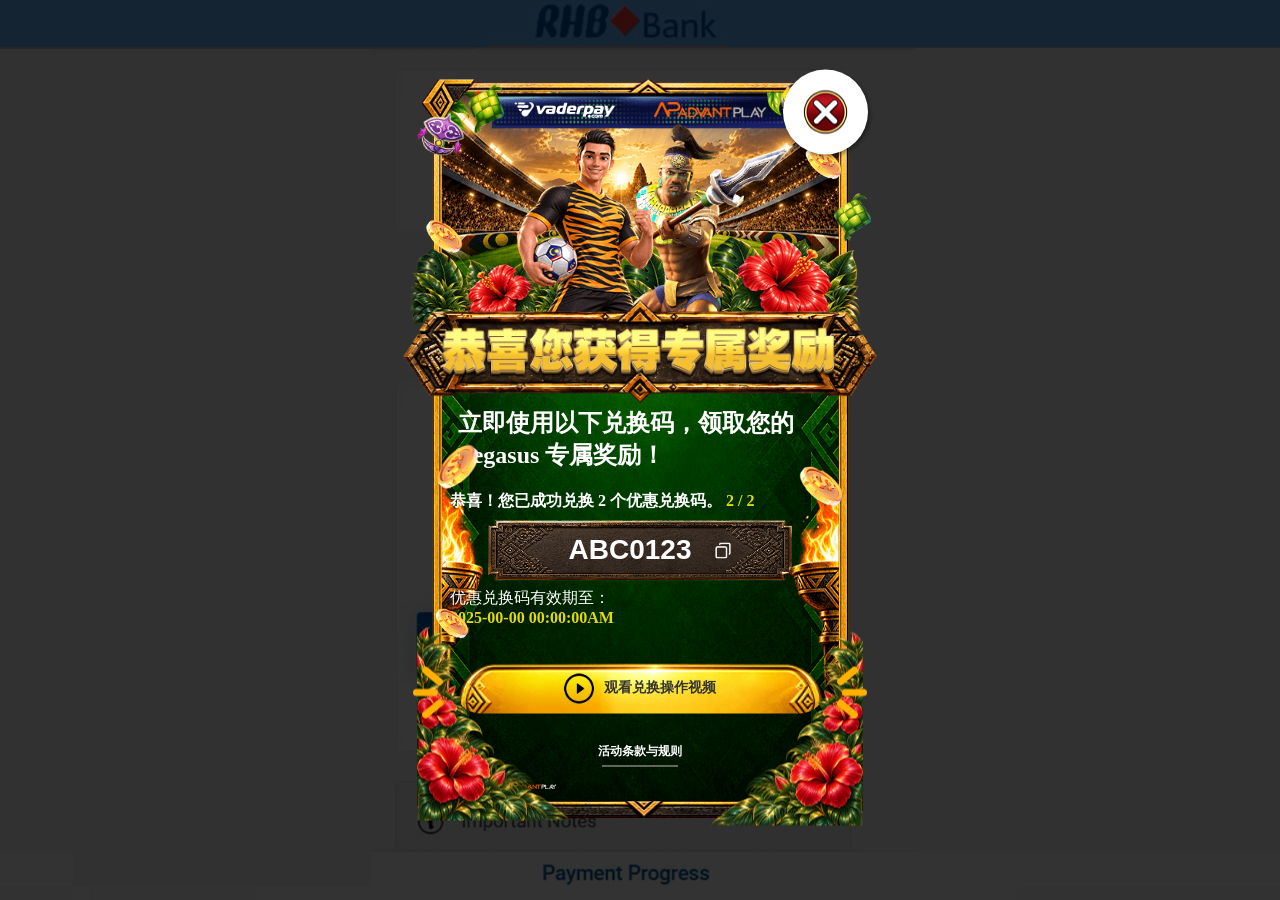
==== commit fed5821b: "Update index-cn.html" ====
--- a/index-cn.html
+++ b/index-cn.html
@@ -75,204 +75,210 @@
                     </div>
 
                 </div>
-                <div class="Pegasus__modal-ctn_wrapper-2">
-                    <div class="promo_term_img">
-                        <img src="image/banner993x360cn2.jpg">
-                    </div>
-                    <div class="promo_term">
-                        <h4><b>解锁您的免费旋转AdvantPlay x Vaderpay</b></h4>
-
-                        <b style="color: #ff0000;">充值越多，解锁更高免费旋转奖励！ </b>
-
-                        <table class="promo-table">
-                            <thead>
-                                <tr>
-                                    <th>Deposit Amount</th>
-                                    <th>Gift Code Prize</th>
-                                </tr>
-                            </thead>
-                            <tbody>
-                                <tr>
-                                    <td>RM20</td>
-                                    <td>~5 Free Spins </td>
-                                </tr>
-                                <tr>
-                                    <td>RM100</td>
-                                    <td>~10 Free Spins</td>
-                                </tr>
-                                <tr>
-                                    <td>RM200</td>
-                                    <td>~20 Free Spins</td>
-                                </tr>
-                            </tbody>
-                        </table>
-
-                        <p><b>活动条款与规则</b></p>
-                        <ol>
-                            <li>
-                                <b>活动概述</b>
-                                <ul>
-                                    <li>
-                                        ADERPAY × ADVANTPLAY 联名免费旋转活动由 VADERPAY（支付系统）与 ADVANTPLAY（游戏商）联手举办，旨在根据玩家于活动期间内的合格存款金额，奖励符合资格的玩家免费旋转兑换码（Gift Code）。
-                                    </li>
-                                    <li>
-                                        凡参与本活动者，即表示同意并接受以下所有活动条款与条件。
-                                    </li>
-
-                                </ul>
-                            </li>
-                            <li>
-                                <b>活动期间</b>
-                                <ul>
-                                    <li>
-                                        <b>
-                                            活动时间：2026年9月24日 – 2026年9月30日（GMT+8）
-
-                                        </b>
-                                    </li>
-                                    <li>
-                                        <b>
-                                            本活动将连续进行七（7）天。
-                                        </b>
-                                    </li>
-                                    <li>
-                                        主办方保留随时修改、延长、缩短、暂停或终止本活动之权利，恕不另行通知。
-                                    </li>
-                                </ul>
-                            </li>
-                            <li>
-                                <b>参与资格</b>
-                                <ul>
-                                    <li>本活动开放予所有 998Bet 包网 C站注册并符合资格的玩家参与。</li>
-                                    <li>玩家必须通过官方指定活动支付渠道 VaderPay（VDPc1）进行存款。</li>
-                                    <li>玩家必须在活动期间内达到指定存款金额方可获得活动资格。</li>
-                                    <li>仅计算活动期间内成功完成的存款交易。</li>
-                                    <li>主办方员工、代理及相关合作方有权被排除于活动之外。</li>
-                                </ul>
-                            </li>
-                            <li>
-                                <b>活动机制</b>
-                                <ul>
-                                    <li>玩家将根据符合资格的存款金额获得相应的 Gift Code 奖励。</li>
-                                    <li>每位玩家每日仅限兑换一个（1）Gift Code。</li>
-                                    <li>活动资格将于每日 00:00:00（GMT+8）重置，玩家需重新完成符合资格的存款方可再次参与。</li>
-                                    <li>Gift Code 采用先到先得方式发放，并受每日限量名额约束。</li>
-                                    <li>Gift Code 必须于主办方规定的有效期限内完成兑换。</li>
-                                    <li>成功兑换后，奖励将即时发放至玩家账户。</li>
-                                    <li>每组 Gift Code 均为唯一且仅限一次性使用。</li>
-                                    <li>未领取或未使用的奖励不可累计至次日，除非主办方另有说明。</li>
-                                </ul>
-                            </li>
-                            <li>
-                                <b>合格存款与奖励结构 </b>
-                                <div style="max-width:100%; overflow-x:auto;">
-                                    <table class="promo-table">
-                                        <thead>
-                                            <tr>
-                                                <th>存款金额</th>
-                                                <th>Free Spin</th>
-                                                <th>每日配额</th>
-                                                <th>Free Spin 价值 </th>
-                                                <th>流水要求</th>
-                                                <th>最低提款金额</th>
-                                                <th>最高提款金额</th>
-                                            </tr>
-                                        </thead>
-                                        <tbody>
-                                            <tr>
-                                                <td>RM20</td>
-                                                <td>5</td>
-                                                <td>500</td>
-                                                <td>0.60</td>
-                                                <td>3x Bonus Amount</td>
-                                                <td>0.01</td>
-                                                <td>5</td>
-                                            </tr>
-                                            <tr>
-                                                <td>RM100</td>
-                                                <td>10</td>
-                                                <td>142</td>
-                                                <td>0.90</td>
-                                                <td>3x Bonus Amount</td>
-                                                <td>0.01</td>
-                                                <td>10</td>
-                                            </tr>
-                                            <tr>
-                                                <td>RM200</td>
-                                                <td>20</td>
-                                                <td>50</td>
-                                                <td>1.20</td>
-                                                <td>3x Bonus Amount</td>
-                                                <td>0.01</td>
-                                                <td>50</td>
-                                            </tr>
-                                        </tbody>
-                                    </table>
-                                </div>
-                                <ul>
-                                    <li>仅限成功且符合指定金额条件的存款交易方可获得活动资格。</li>
-                                    <li>已取消、失败、退款、拒绝或任何非成功状态之交易均不符合活动资格。</li>
-                                    <li>主办方保留审核所有交易记录及奖励资格之权利。</li>
-                                    <li>任何可疑、欺诈或滥用行为均可能导致参与资格被取消。</li>
-                                </ul>
-                                <p>
-                                    本活动中兑换的 Free Spin Codes仅适用于以上所列的参与活动游戏。
-                                </p>
-                            </li>
-                            <li>
-                                <b>参与游戏</b>
-                                <ul>
-                                    <li>本活动仅适用于以下 ADVANTPLAY游戏: </li>
-                                    <li>
-                                        <ul>
-                                            <li>Merdeka Football</li>
-                                            <li>Sugar Crush</li>
-                                            <li>Book of Safari</li>
-                                            <li>Piggy Bank Gold</li>
-                                            <li>Golden Football</li>
-                                            <li>Aztec: Gold Temple</li>
-                                            <li>Dragon Chi’s Quest 2</li>
-                                            <li>Buffalo Rush</li>
-                                            <li>Zeustrike</li>
-                                            <li>Aztec: Bonus Hunt 2</li>
-                                            <li>Pinata Fest</li>
-                                            <li>Dark Ritual</li>
-                                            <li>Golden Egypt</li>
-                                            <li>Maya: Elemental Totem</li>
-                                            <li>Mahjong Roar</li>
-                                            <li>Dragon Chi’s Quest</li>
-                                            <li>LABUBU: Fall In Wild</li>
-                                        </ul>
-                                    </li>
-                                </ul>
-                            </li>
-                            <li>
-                                <b>
-                                    通过本活动兑换的 Free Spin Gift Code，仅限于通过以上指定参与游戏中使用。奖励使用规范
-                                </b>
-                                <ul>
-                                    <li>Gift Code 不可转让、不可兑换、不可转换为现金，除非主办方另有说明。</li>
-                                    <li>
-                                        玩家需自行确保于 ADVANTPLAY游戏内正确输入 Gift Code 进行兑换。
-                                    </li>
-                                    <li>玩家可参考活动页面所附之教学视频<a href="javascript:void(0);" id="howtoredeem2">（Demo Video）</a> 以了解兑换流程。</li>
-                                    <li>已过期、无效或已使用之 Gift Code 将不获重新补发。</li>
-                                    <li>对于任何遗失、泄露、共享或未经授权使用之 Gift Code，主办方概不负责。</li>
-                                    <li>
-                                        主办方保留随时进行账户验证及交易审核之权利。 任何试图操控、滥用或破坏活动机制之行为，主办方有权采取以下措施：
-                                        <ul>
-                                            <li>取消奖励资格</li>
-                                            <li>暂停账户</li>
-                                            <li>永久取消参与当前及未来活动之资格</li>
-                                        </ul>
-                                    </li>
-                                    <li>主办方保留随时修改、暂停或终止本活动及其条款与条件之权利，恕不另行通知。</li>
-                                    <li>主办方对于本活动之一切决定均为最终决定，所有参与者不得异议。</li>
-                                </ul>
-                            </li>
-                        </ol>
+                <div class="Pegasus__modal-ctn" id="Pegasus__modal_2">
+                    <div class="Pegasus__modal-ctn_wrapper-2">
+                        <div class="promo_term_img">
+                            <img src="image/banner993x360cn2.jpg">
+                        </div>
+                        <div class="promo_term">
+                            <h4><b>解锁您的免费旋转AdvantPlay x Vaderpay</b></h4>
+
+                            <b style="color: #ff0000;">充值越多，解锁更高免费旋转奖励！ </b>
+
+                            <table class="promo-table">
+                                <thead>
+                                    <tr>
+                                        <th>Deposit Amount</th>
+                                        <th>Gift Code Prize</th>
+                                    </tr>
+                                </thead>
+                                <tbody>
+                                    <tr>
+                                        <td>RM20</td>
+                                        <td>~5 Free Spins </td>
+                                    </tr>
+                                    <tr>
+                                        <td>RM100</td>
+                                        <td>~10 Free Spins</td>
+                                    </tr>
+                                    <tr>
+                                        <td>RM200</td>
+                                        <td>~20 Free Spins</td>
+                                    </tr>
+                                </tbody>
+                            </table>
+
+                            <p><b>活动条款与规则</b></p>
+                            <ol>
+                                <li>
+                                    <b>活动概述</b>
+                                    <ul>
+                                        <li>
+                                            ADERPAY × ADVANTPLAY 联名免费旋转活动由 VADERPAY（支付系统）与 ADVANTPLAY（游戏商）联手举办，旨在根据玩家于活动期间内的合格存款金额，奖励符合资格的玩家免费旋转兑换码（Gift Code）。
+                                        </li>
+                                        <li>
+                                            凡参与本活动者，即表示同意并接受以下所有活动条款与条件。
+                                        </li>
+
+                                    </ul>
+                                </li>
+                                <li>
+                                    <b>活动期间</b>
+                                    <ul>
+                                        <li>
+                                            <b>
+                                                活动时间：2026年9月24日 – 2026年9月30日（GMT+8）
+
+                                            </b>
+                                        </li>
+                                        <li>
+                                            <b>
+                                                本活动将连续进行七（7）天。
+                                            </b>
+                                        </li>
+                                        <li>
+                                            主办方保留随时修改、延长、缩短、暂停或终止本活动之权利，恕不另行通知。
+                                        </li>
+                                    </ul>
+                                </li>
+                                <li>
+                                    <b>参与资格</b>
+                                    <ul>
+                                        <li>本活动开放予所有 998Bet 包网 C站注册并符合资格的玩家参与。</li>
+                                        <li>玩家必须通过官方指定活动支付渠道 VaderPay（VDPc1）进行存款。</li>
+                                        <li>玩家必须在活动期间内达到指定存款金额方可获得活动资格。</li>
+                                        <li>仅计算活动期间内成功完成的存款交易。</li>
+                                        <li>主办方员工、代理及相关合作方有权被排除于活动之外。</li>
+                                    </ul>
+                                </li>
+                                <li>
+                                    <b>活动机制</b>
+                                    <ul>
+                                        <li>玩家将根据符合资格的存款金额获得相应的 Gift Code 奖励。</li>
+                                        <li>每位玩家每日仅限兑换一个（1）Gift Code。</li>
+                                        <li>活动资格将于每日 00:00:00（GMT+8）重置，玩家需重新完成符合资格的存款方可再次参与。</li>
+                                        <li>Gift Code 采用先到先得方式发放，并受每日限量名额约束。</li>
+                                        <li>Gift Code 必须于主办方规定的有效期限内完成兑换。</li>
+                                        <li>成功兑换后，奖励将即时发放至玩家账户。</li>
+                                        <li>每组 Gift Code 均为唯一且仅限一次性使用。</li>
+                                        <li>未领取或未使用的奖励不可累计至次日，除非主办方另有说明。</li>
+                                    </ul>
+                                </li>
+                                <li>
+                                    <b>合格存款与奖励结构 </b>
+                                    <div style="max-width:100%; overflow-x:auto;">
+                                        <table class="promo-table">
+                                            <thead>
+                                                <tr>
+                                                    <th>存款金额</th>
+                                                    <th>Free Spin</th>
+                                                    <th>每日配额</th>
+                                                    <th>Free Spin 价值 </th>
+                                                    <th>流水要求</th>
+                                                    <th>最低提款金额</th>
+                                                    <th>最高提款金额</th>
+                                                </tr>
+                                            </thead>
+                                            <tbody>
+                                                <tr>
+                                                    <td>RM20</td>
+                                                    <td>5</td>
+                                                    <td>500</td>
+                                                    <td>0.60</td>
+                                                    <td>3x Bonus Amount</td>
+                                                    <td>0.01</td>
+                                                    <td>5</td>
+                                                </tr>
+                                                <tr>
+                                                    <td>RM100</td>
+                                                    <td>10</td>
+                                                    <td>142</td>
+                                                    <td>0.90</td>
+                                                    <td>3x Bonus Amount</td>
+                                                    <td>0.01</td>
+                                                    <td>10</td>
+                                                </tr>
+                                                <tr>
+                                                    <td>RM200</td>
+                                                    <td>20</td>
+                                                    <td>50</td>
+                                                    <td>1.20</td>
+                                                    <td>3x Bonus Amount</td>
+                                                    <td>0.01</td>
+                                                    <td>50</td>
+                                                </tr>
+                                            </tbody>
+                                        </table>
+                                    </div>
+                                    <ul>
+                                        <li>仅限成功且符合指定金额条件的存款交易方可获得活动资格。</li>
+                                        <li>已取消、失败、退款、拒绝或任何非成功状态之交易均不符合活动资格。</li>
+                                        <li>主办方保留审核所有交易记录及奖励资格之权利。</li>
+                                        <li>任何可疑、欺诈或滥用行为均可能导致参与资格被取消。</li>
+                                    </ul>
+                                    <p>
+                                        本活动中兑换的 Free Spin Codes仅适用于以上所列的参与活动游戏。
+                                    </p>
+                                </li>
+                                <li>
+                                    <b>参与游戏</b>
+                                    <ul>
+                                        <li>本活动仅适用于以下 ADVANTPLAY游戏: </li>
+                                        <li>
+                                            <ul>
+                                                <li>Merdeka Football</li>
+                                                <li>Sugar Crush</li>
+                                                <li>Book of Safari</li>
+                                                <li>Piggy Bank Gold</li>
+                                                <li>Golden Football</li>
+                                                <li>Aztec: Gold Temple</li>
+                                                <li>Dragon Chi’s Quest 2</li>
+                                                <li>Buffalo Rush</li>
+                                                <li>Zeustrike</li>
+                                                <li>Aztec: Bonus Hunt 2</li>
+                                                <li>Pinata Fest</li>
+                                                <li>Dark Ritual</li>
+                                                <li>Golden Egypt</li>
+                                                <li>Maya: Elemental Totem</li>
+                                                <li>Mahjong Roar</li>
+                                                <li>Dragon Chi’s Quest</li>
+                                                <li>LABUBU: Fall In Wild</li>
+                                            </ul>
+                                        </li>
+                                    </ul>
+                                </li>
+                                <li>
+                                    <b>
+                                        通过本活动兑换的 Free Spin Gift Code，仅限于通过以上指定参与游戏中使用。奖励使用规范
+                                    </b>
+                                    <ul>
+                                        <li>Gift Code 不可转让、不可兑换、不可转换为现金，除非主办方另有说明。</li>
+                                        <li>
+                                            玩家需自行确保于 ADVANTPLAY游戏内正确输入 Gift Code 进行兑换。
+                                        </li>
+                                        <li>玩家可参考活动页面所附之教学视频<a href="javascript:void(0);" id="howtoredeem2">（Demo Video）</a> 以了解兑换流程。</li>
+                                        <li>已过期、无效或已使用之 Gift Code 将不获重新补发。</li>
+                                        <li>对于任何遗失、泄露、共享或未经授权使用之 Gift Code，主办方概不负责。</li>
+                                        <li>
+                                            主办方保留随时进行账户验证及交易审核之权利。 任何试图操控、滥用或破坏活动机制之行为，主办方有权采取以下措施：
+                                            <ul>
+                                                <li>取消奖励资格</li>
+                                                <li>暂停账户</li>
+                                                <li>永久取消参与当前及未来活动之资格</li>
+                                            </ul>
+                                        </li>
+                                        <li>主办方保留随时修改、暂停或终止本活动及其条款与条件之权利，恕不另行通知。</li>
+                                        <li>主办方对于本活动之一切决定均为最终决定，所有参与者不得异议。</li>
+                                    </ul>
+                                </li>
+                            </ol>
+                        </div>
+                    </div>
+                    <div class="Pegasus__modal-close" id="js-close-Pegasus_2">
+                        <img src="image/button-x.png" alt="button close" />
                     </div>
                 </div>
+
                 <div class="Pegasus__modal-ctn" id="Pegasus__modal_3">
                     <div class="Pegasus__modal-ctn_wrapper-3">
                         <div class="slideshow-container slideshow-container--video">
